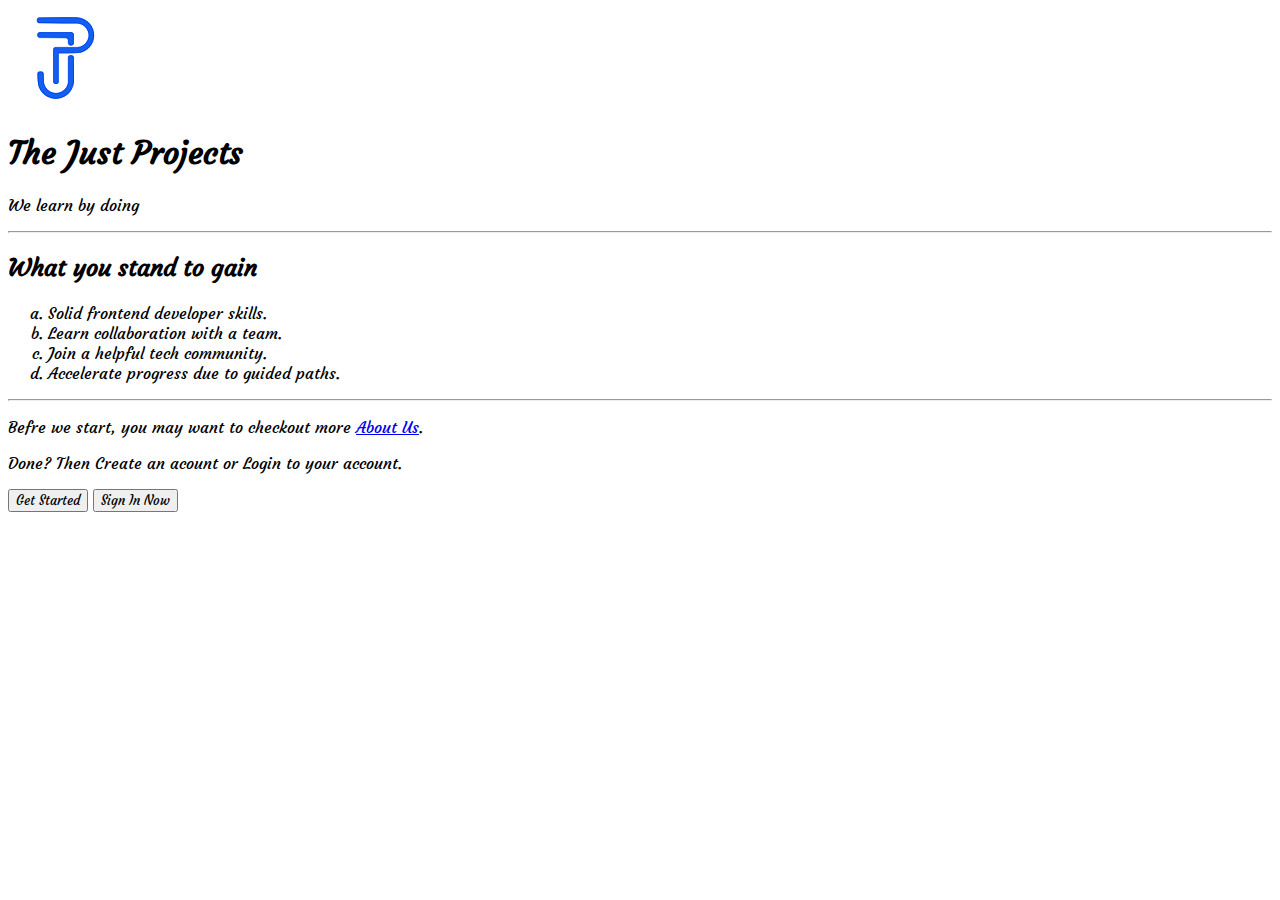
==== index.html @ a157f399 "first week task for The Just Projects" ====
<!DOCTYPE html>
<html lang="en">
  <head>
    <meta charset="UTF-8" />
    <meta http-equiv="X-UA-Compatible" content="IE=edge" />
    <meta name="viewport" content="width=device-width, initial-scale=1.0" />
    <title>Document</title>
    <link rel="preconnect" href="https://fonts.googleapis.com" />
    <link rel="preconnect" href="https://fonts.gstatic.com" crossorigin />
    <link
      href="https://fonts.googleapis.com/css2?family=Courgette&display=swap"
      rel="stylesheet"
    />

    <style>
      * {
        font-family: "Courgette", cursive;
      }
    </style>
  </head>
  <body>
    <img src="./Images/tjp.png" alt="The Just Projects" />
    <h1>The Just Projects</h1>
    <p>We learn by doing</p>
    <hr />
    <h2>What you stand to gain</h2>

    <ol type="a">
      <li>Solid frontend developer skills.</li>
      <li>Learn collaboration with a team.</li>
      <li>Join a helpful tech community.</li>
      <li>Accelerate progress due to guided paths.</li>
    </ol>

    <hr />
    <p>
      Befre we start, you may want to checkout more
      <a href="./about.html">About Us</a>.
    </p>
    <p>Done? Then Create an acount or Login to your account.</p>
    <button>Get Started</button>
    <button>Sign In Now</button>
  </body>
</html>
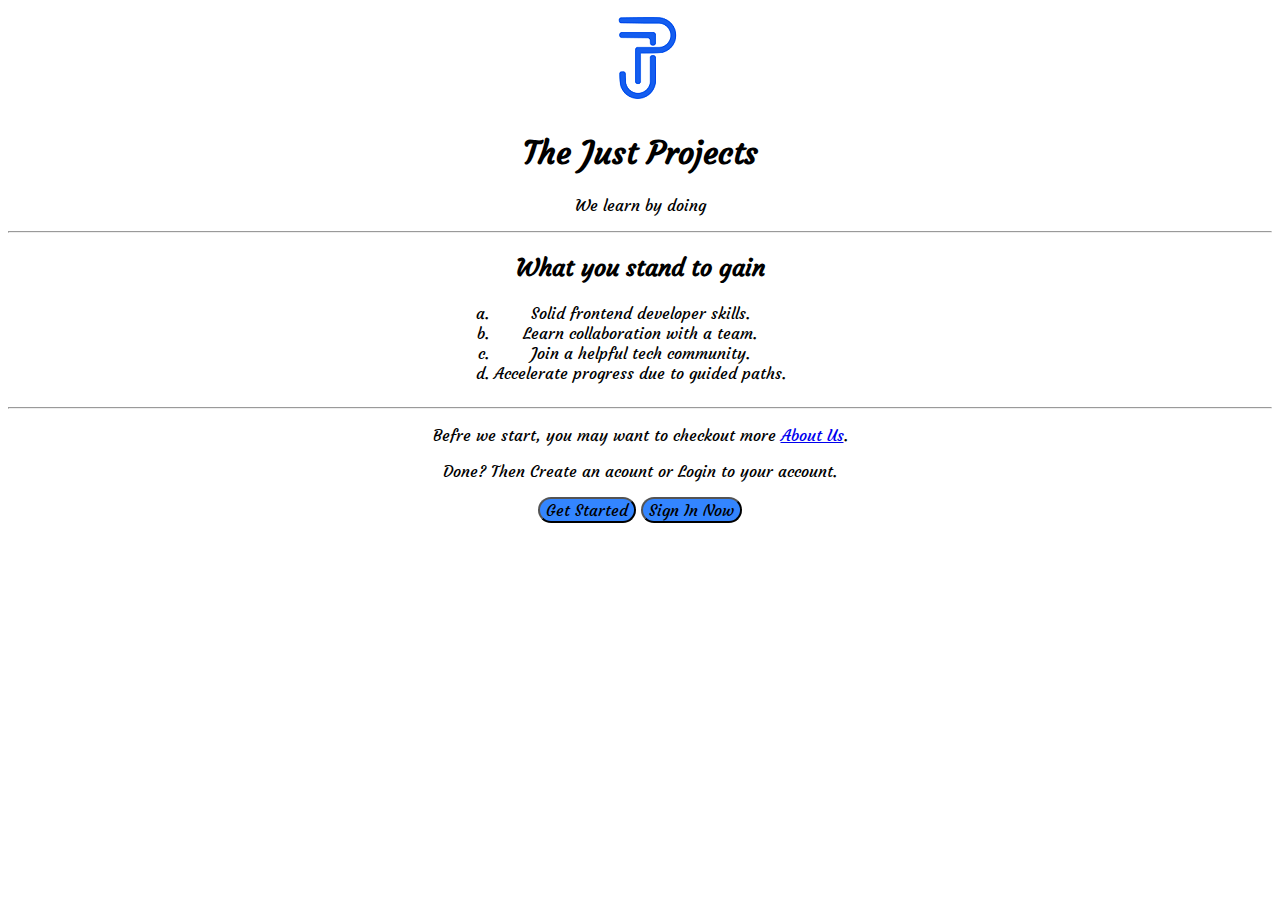
==== commit 346e88ff: "added css elements with centered divs and styled buttons" ====
--- a/index.html
+++ b/index.html
@@ -12,11 +12,7 @@
       rel="stylesheet"
     />
 
-    <style>
-      * {
-        font-family: "Courgette", cursive;
-      }
-    </style>
+    <link rel="stylesheet" href="style.css" />
   </head>
   <body>
     <img src="./Images/tjp.png" alt="The Just Projects" />
@@ -25,12 +21,14 @@
     <hr />
     <h2>What you stand to gain</h2>
 
-    <ol type="a">
-      <li>Solid frontend developer skills.</li>
-      <li>Learn collaboration with a team.</li>
-      <li>Join a helpful tech community.</li>
-      <li>Accelerate progress due to guided paths.</li>
-    </ol>
+    <div class="container">
+      <ol class="list" type="a">
+        <li>Solid frontend developer skills.</li>
+        <li>Learn collaboration with a team.</li>
+        <li>Join a helpful tech community.</li>
+        <li>Accelerate progress due to guided paths.</li>
+      </ol>
+    </div>
 
     <hr />
     <p>
--- a/style.css
+++ b/style.css
@@ -0,0 +1,29 @@
+* {
+    font-family: "Courgette", cursive;
+    text-align: center;
+}
+
+div.container {
+    text-align: center;
+}
+
+h1.second {
+    margin: 0px;
+    padding: 0px;
+    border: 0;
+}
+
+ol.list {
+    display: inline-block;
+    text-align: center;
+    margin-top: 0%;
+    padding: 0%;
+}
+
+button {
+    border: 0.5% solid powderblue;
+    background-color: #3385ff;
+    font-size: 16px;
+    border-radius: 15px;
+    text-decoration: none;
+}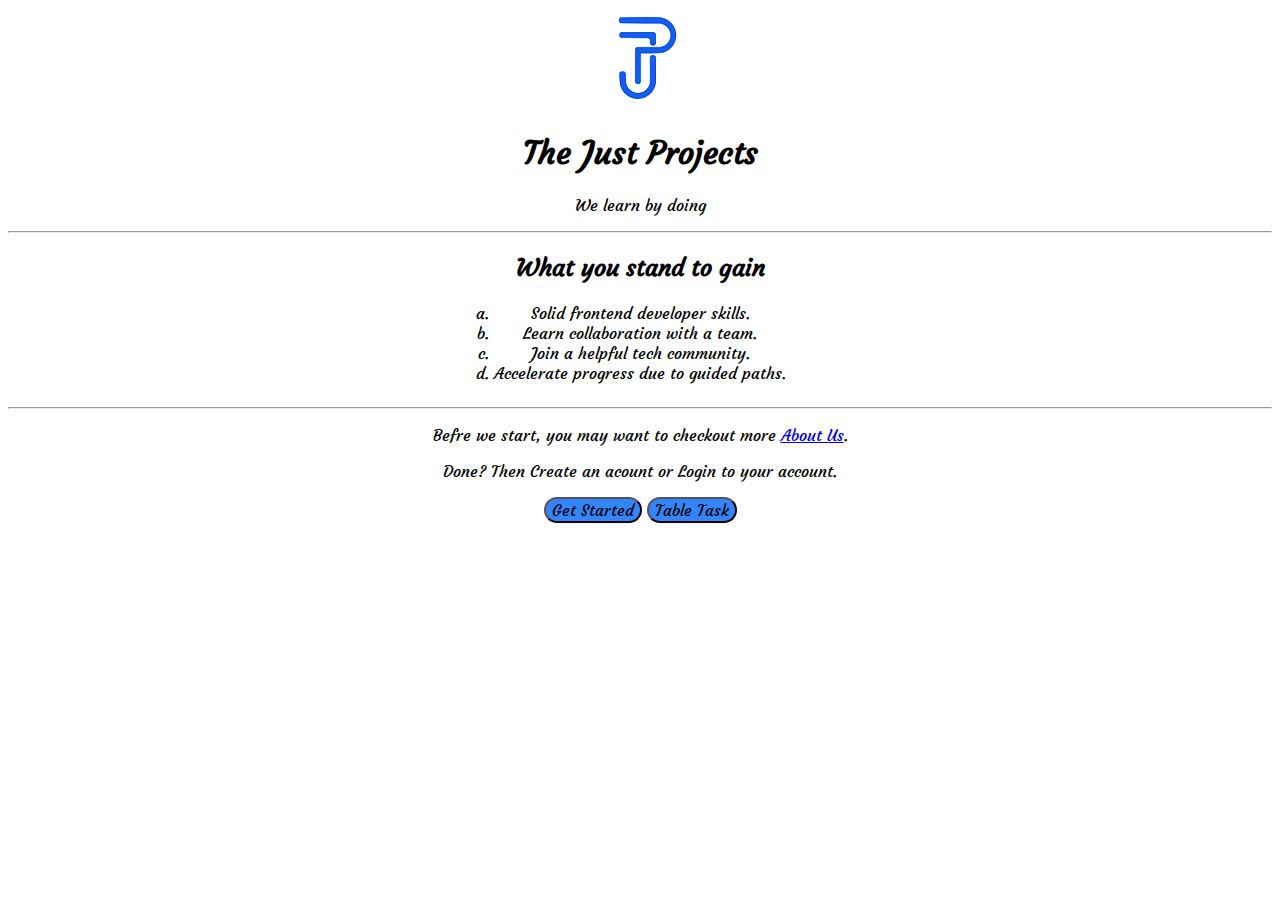
==== commit f895c47d: "linked a separate table page to one of the buttons" ====
--- a/index.html
+++ b/index.html
@@ -37,6 +37,7 @@
     </p>
     <p>Done? Then Create an acount or Login to your account.</p>
     <button>Get Started</button>
-    <button>Sign In Now</button>
+    <a href="./table.html">
+    <button>Table Task</button>
   </body>
 </html>
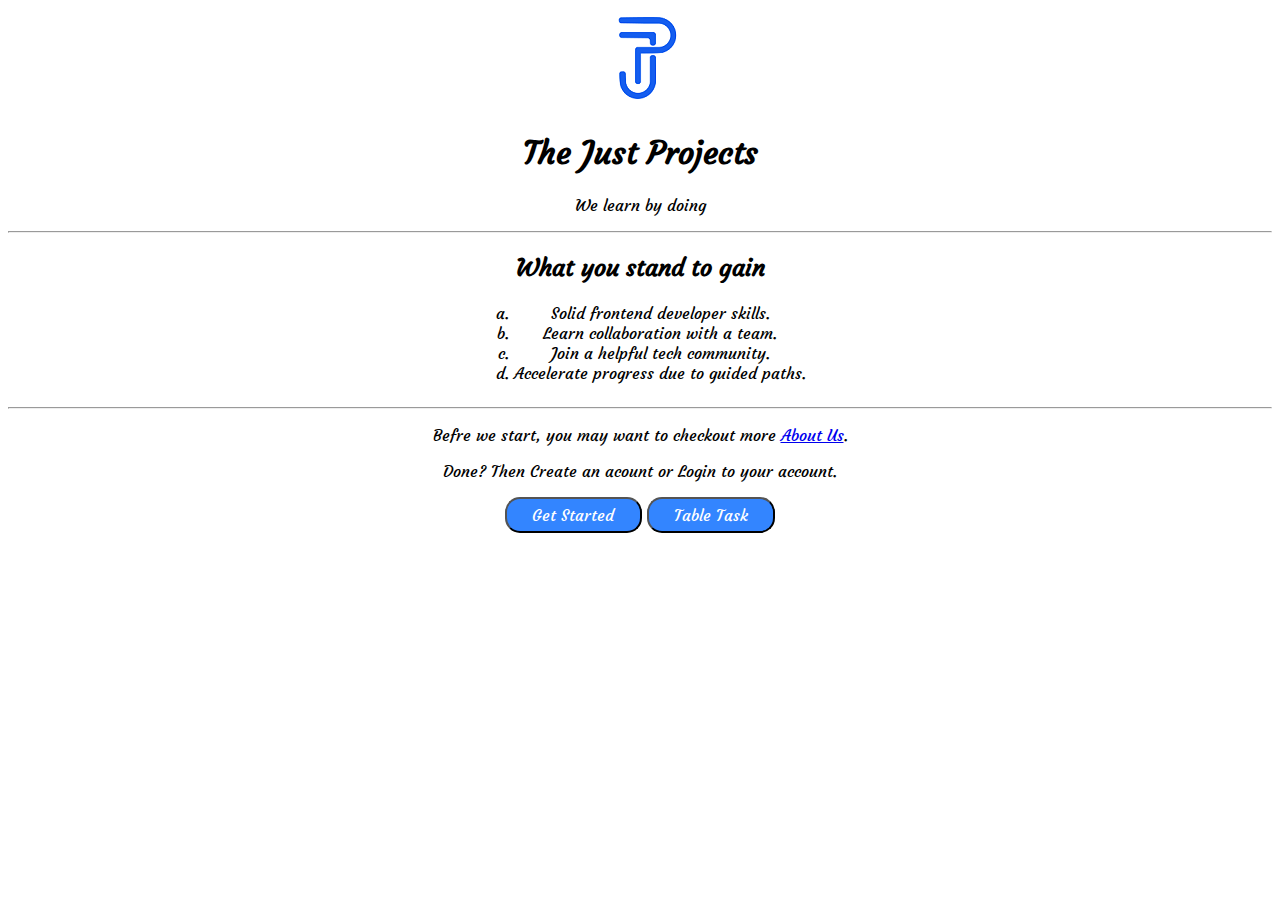
==== commit c12adad0: "added new CSS file and a table page" ====
--- a/index.html
+++ b/index.html
@@ -14,20 +14,24 @@
 
     <link rel="stylesheet" href="style.css" />
   </head>
+
   <body>
+
     <img src="./Images/tjp.png" alt="The Just Projects" />
+    
     <h1>The Just Projects</h1>
     <p>We learn by doing</p>
+    
     <hr />
-    <h2>What you stand to gain</h2>
 
     <div class="container">
-      <ol class="list" type="a">
-        <li>Solid frontend developer skills.</li>
-        <li>Learn collaboration with a team.</li>
-        <li>Join a helpful tech community.</li>
-        <li>Accelerate progress due to guided paths.</li>
-      </ol>
+      <h2>What you stand to gain</h2>
+        <ol class="list" type="a">
+          <li>Solid frontend developer skills.</li>
+          <li>Learn collaboration with a team.</li>
+          <li>Join a helpful tech community.</li>
+          <li>Accelerate progress due to guided paths.</li>
+        </ol>
     </div>
 
     <hr />
@@ -36,8 +40,10 @@
       <a href="./about.html">About Us</a>.
     </p>
     <p>Done? Then Create an acount or Login to your account.</p>
+
     <button>Get Started</button>
     <a href="./table.html">
     <button>Table Task</button>
+
   </body>
 </html>
--- a/style.css
+++ b/style.css
@@ -5,6 +5,7 @@
 
 div.container {
     text-align: center;
+    
 }
 
 h1.second {
@@ -16,14 +17,16 @@
 ol.list {
     display: inline-block;
     text-align: center;
-    margin-top: 0%;
-    padding: 0%;
+    margin-top: auto;
+    padding: auto;
 }
 
 button {
-    border: 0.5% solid powderblue;
     background-color: #3385ff;
+    color: white;
     font-size: 16px;
     border-radius: 15px;
     text-decoration: none;
+    cursor: pointer;
+    padding: .5% 2%;
 }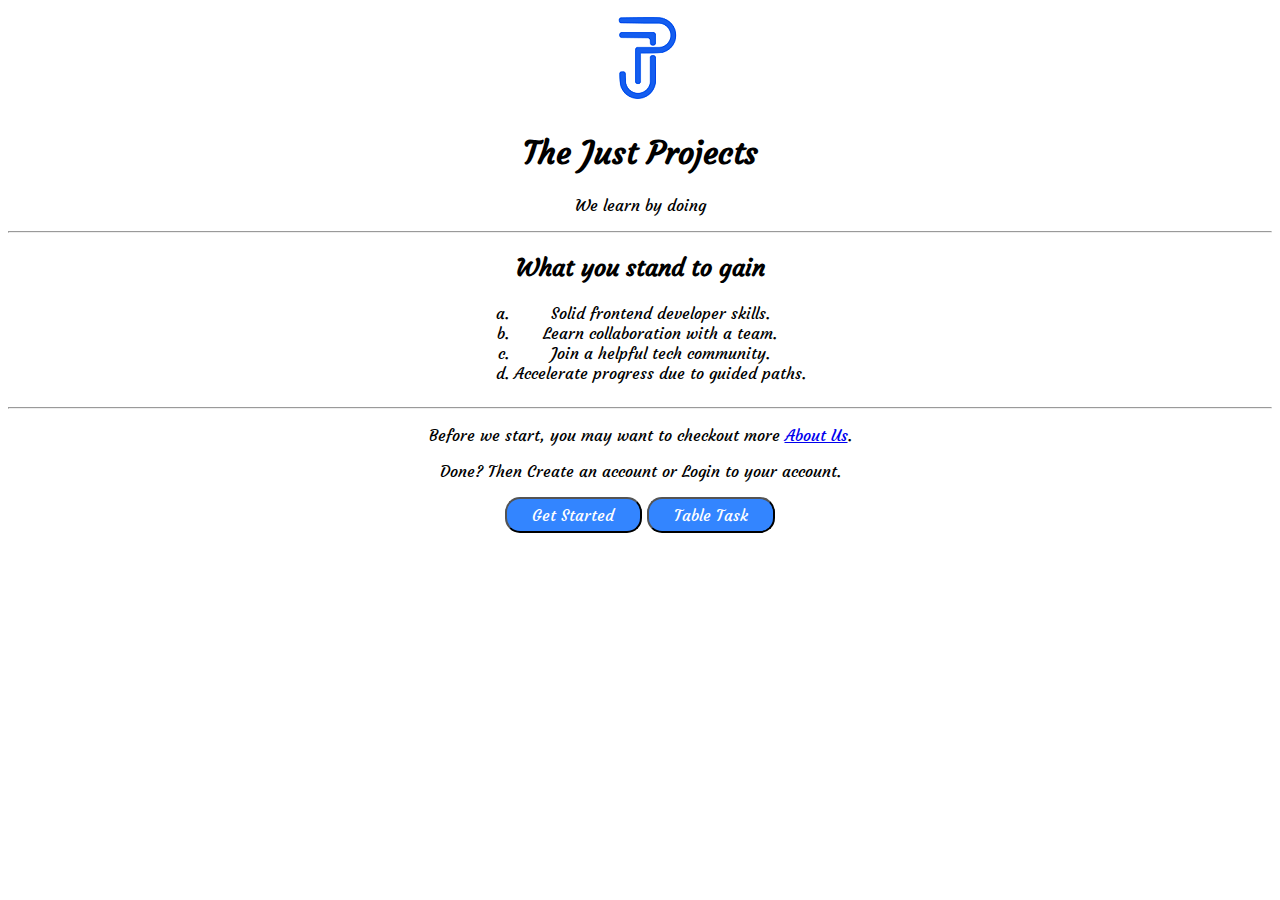
==== commit 7a3d7fd1: "added favicon and made a few edits to the website content" ====
--- a/index.html
+++ b/index.html
@@ -12,6 +12,7 @@
       rel="stylesheet"
     />
 
+    <link rel="icon" href="./Images/favicon.jpg" type="image/x-icon" />
     <link rel="stylesheet" href="style.css" />
   </head>
 
@@ -36,10 +37,10 @@
 
     <hr />
     <p>
-      Befre we start, you may want to checkout more
+      Before we start, you may want to checkout more
       <a href="./about.html">About Us</a>.
     </p>
-    <p>Done? Then Create an acount or Login to your account.</p>
+    <p>Done? Then Create an account or Login to your account.</p>
 
     <button>Get Started</button>
     <a href="./table.html">
